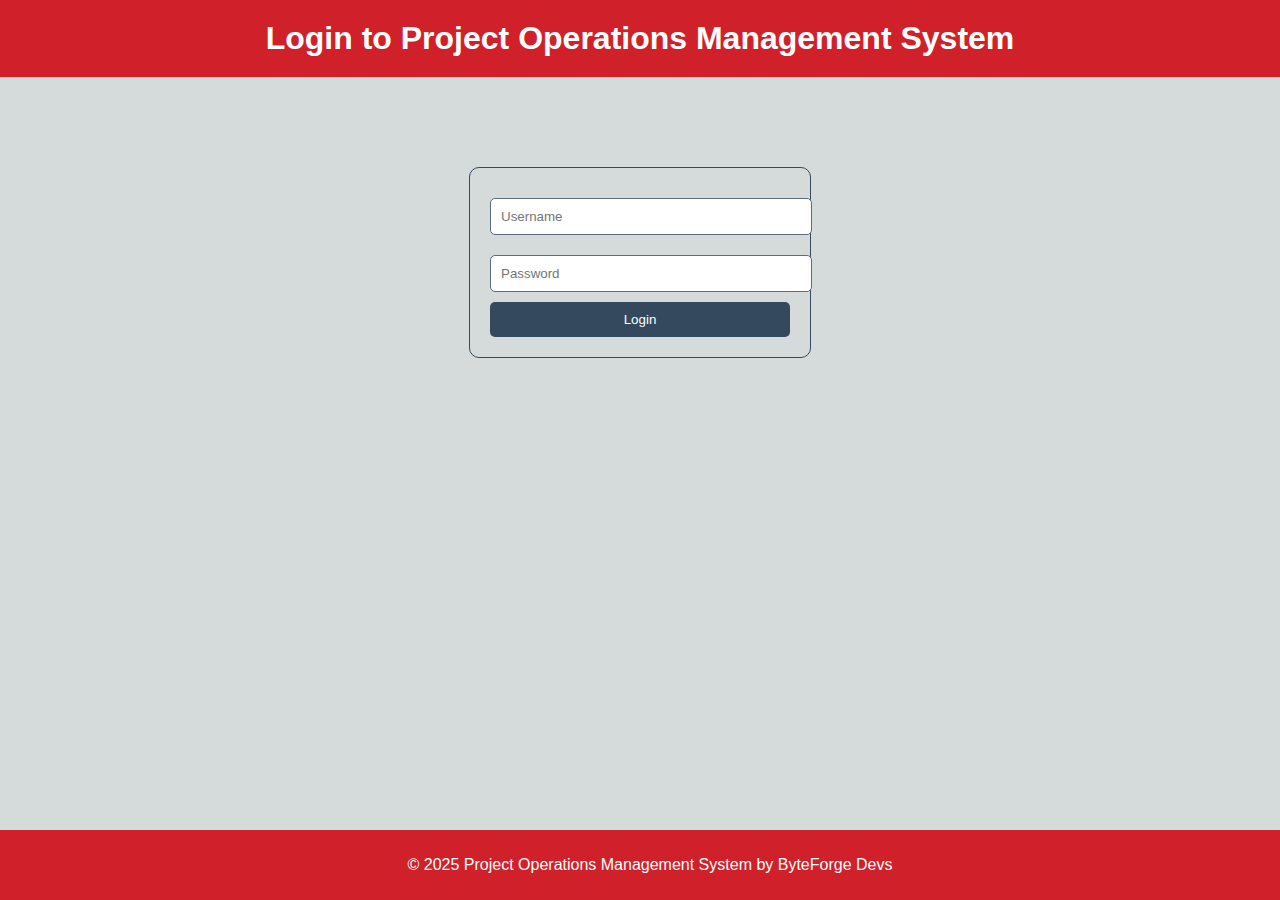
==== index.html @ 67410825 "Add files via upload" ====
<!DOCTYPE html>
<html lang="en">
<head>
    <meta charset="UTF-8">
    <meta name="viewport" content="width=device-width, initial-scale=1.0">
    <title>POMS - Login</title>
    <link rel="stylesheet" href="css/style.css">
</head>
<body>
    <header>
        <h1>Login to Project Operations Management System</h1>
    </header>
    <main>
        <div class="login-form">
            <input type="text" id="username" placeholder="Username" required>
            <input type="password" id="password" placeholder="Password" required>
            <button id="login-button">Login</button>
        </div>
    </main>
    <footer>
        <p>&copy; 2025 Project Operations Management System by ByteForge Devs</p>
    </footer>
    <style>
        .login-form {
            max-width: 300px;
            margin: 50px auto;
            padding: 20px;
            border: 1px solid #34495E;
            border-radius: 10px;
            background-color: #D5DBDB;
        }
        .login-form input {
            width: 100%;
            padding: 10px;
            margin: 10px 0;
            border: 1px solid #5D6D7E;
            border-radius: 5px;
        }
        .login-form button {
            width: 100%;
            padding: 10px;
            background-color: #34495E;
            color: #FFF;
            border: none;
            border-radius: 5px;
            cursor: pointer;
        }
        .login-form button:hover {
            background-color: #5D6D7E;
        }
    </style>
    <script>
        document.getElementById('login-button').addEventListener('click', function() {
            // Logic for user authentication
            alert('Login functionality to be implemented.');
        });
    </script>
</body>
</html>
---- css/style.css ----
body {
    font-family: 'Segoe UI', Tahoma, Geneva, Verdana, sans-serif;
    margin: 0;
    padding: 0;
    background-color: #D5DBDB;
}

header {
    background-color: #34495E;
    color: #FFF;
    padding: 20px;
    text-align: center;
}

h1, h2 {
    margin: 0;
}

header {
    margin-bottom: 20px; 
}

button {
    background-color: #5D6D7E;
    color: #FFF;
    border: none;
    border-radius: 5px;
    padding: 10px 15px;
    cursor: pointer;
}

button:hover {
    background-color: #34495E;
}

header {
    background-color: #4a4a4a;
    color: #fff;
    padding: 20px;
    text-align: center;
}

h1, h2 {
    margin: 0;
}

header {
    background-color: #d0212a;
    color: #fff;
    padding: 20px;
    text-align: center;
}

h1, h2 {
    margin: 0;
}

main {
    padding: 20px;
}

.nav-panel {
    width: 200px;
    background-color: #34495E;
    padding: 15px;
    box-shadow: 2px 0 5px rgba(0,0,0,0.1);
    height: 100vh;
    position: fixed;
    border-radius: 15px;
}

.nav-panel h2 {
    margin-top: 0;
    color: #fff;
}

.nav-panel ul {
    list-style-type: none;
    padding: 0;
}

.nav-panel ul li {
    margin: 10px 0;
}

.nav-panel ul li a {
    text-decoration: none;
    color: #fff;
}

.nav-panel ul li a:hover {
    text-decoration: underline;
}

.content {
    margin-left: 220px; 
    padding: 20px;
    flex-grow: 1;
}

.card {
    background-color: #FFF;
    border-radius: 10px;
    padding: 20px;
    box-shadow: 0 2px 10px rgba(0, 0, 0, 0.1);
    margin-bottom: 20px;
}

#task-management {
    margin-top: 20px;
}

#document-storage {
    margin-top: 20px;
}

#project-overview {
    margin-top: 20px;
}

#team-collaboration {
    margin-top: 20px;
}

footer {
    text-align: center;
    padding: 10px;
    background-color: #d0212a;
    color: #fff;
    position: fixed;
    width: 100%;
    bottom: 0;
}
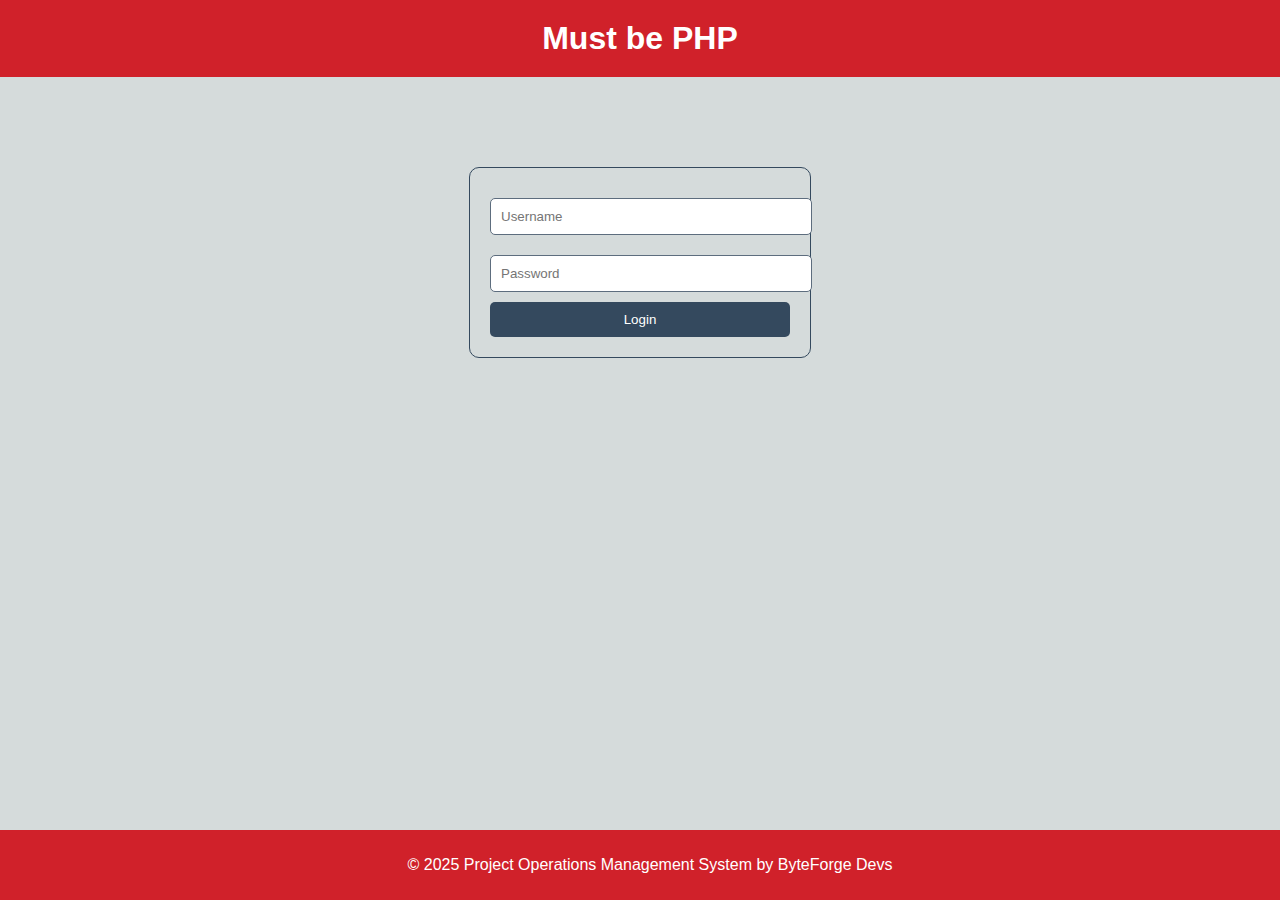
==== commit fbbbf32d: "Deo first test commit" ====
--- a/index.html
+++ b/index.html
@@ -8,7 +8,7 @@
 </head>
 <body>
     <header>
-        <h1>Login to Project Operations Management System</h1>
+        <h1>Must be PHP</h1>
     </header>
     <main>
         <div class="login-form">
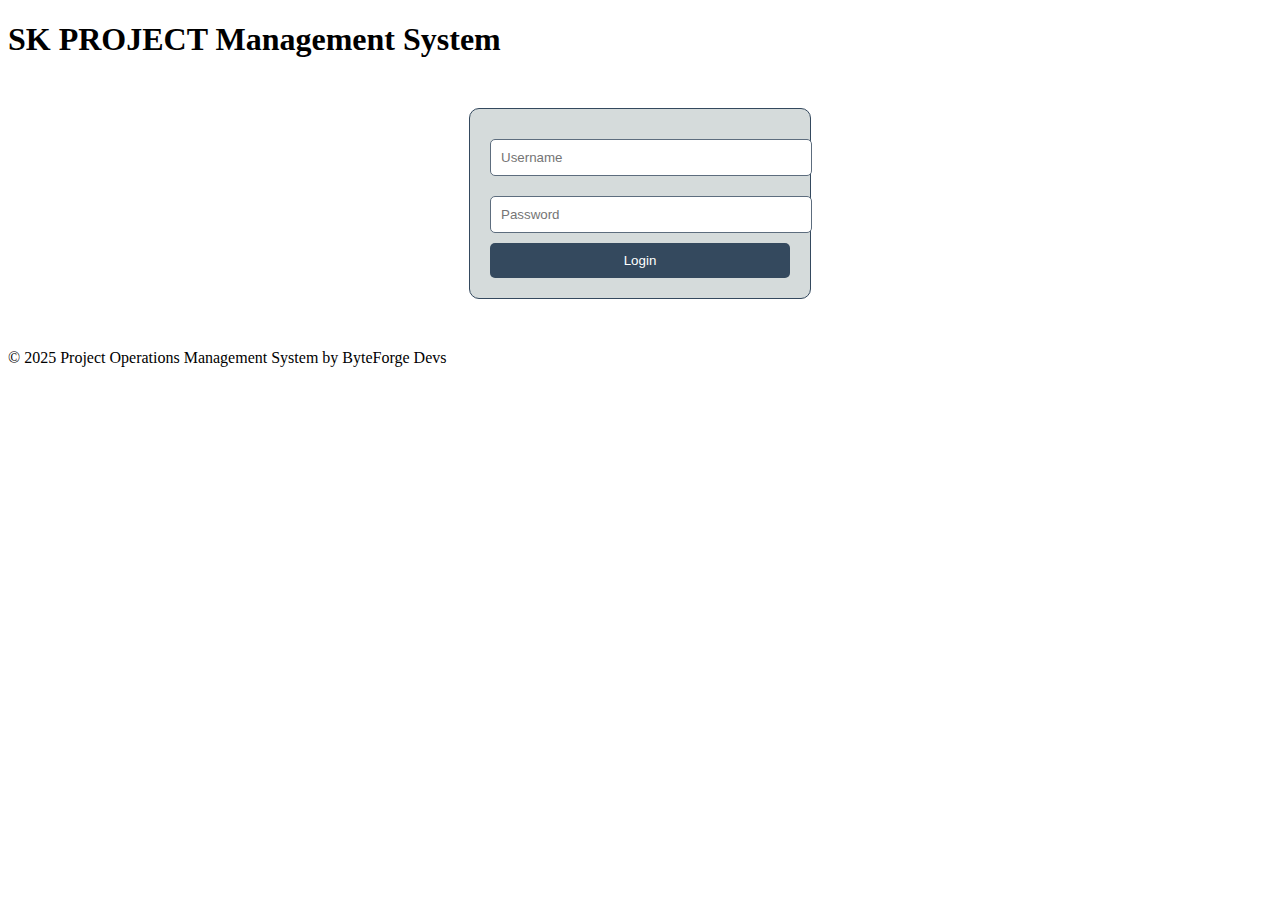
==== commit 5b4a586c: "Added Pictures for Login page" ====
--- a/index.html
+++ b/index.html
@@ -1,59 +1,70 @@
 <!DOCTYPE html>
 <html lang="en">
-<head>
-    <meta charset="UTF-8">
-    <meta name="viewport" content="width=device-width, initial-scale=1.0">
+  <head>
+    <meta charset="UTF-8" />
+    <meta name="viewport" content="width=device-width, initial-scale=1.0" />
     <title>POMS - Login</title>
-    <link rel="stylesheet" href="css/style.css">
-</head>
-<body>
+    <link rel="stylesheet" href="design/css/style.css" />
+  </head>
+  <body>
     <header>
-        <h1>Must be PHP</h1>
+      <h1>SK PROJECT Management System</h1>
     </header>
     <main>
-        <div class="login-form">
-            <input type="text" id="username" placeholder="Username" required>
-            <input type="password" id="password" placeholder="Password" required>
-            <button id="login-button">Login</button>
-        </div>
+      <div class="login-form">
+        <input type="text" id="username" placeholder="Username" required />
+        <input type="password" id="password" placeholder="Password" required />
+        <button id="login-button">Login</button>
+      </div>
     </main>
     <footer>
-        <p>&copy; 2025 Project Operations Management System by ByteForge Devs</p>
+      <p>&copy; 2025 Project Operations Management System by ByteForge Devs</p>
     </footer>
     <style>
-        .login-form {
-            max-width: 300px;
-            margin: 50px auto;
-            padding: 20px;
-            border: 1px solid #34495E;
-            border-radius: 10px;
-            background-color: #D5DBDB;
-        }
-        .login-form input {
-            width: 100%;
-            padding: 10px;
-            margin: 10px 0;
-            border: 1px solid #5D6D7E;
-            border-radius: 5px;
-        }
-        .login-form button {
-            width: 100%;
-            padding: 10px;
-            background-color: #34495E;
-            color: #FFF;
-            border: none;
-            border-radius: 5px;
-            cursor: pointer;
-        }
-        .login-form button:hover {
-            background-color: #5D6D7E;
-        }
+      .login-form {
+        max-width: 300px;
+        margin: 50px auto;
+        padding: 20px;
+        border: 1px solid #34495e;
+        border-radius: 10px;
+        background-color: #d5dbdb;
+      }
+      .login-form input {
+        width: 100%;
+        padding: 10px;
+        margin: 10px 0;
+        border: 1px solid #5d6d7e;
+        border-radius: 5px;
+      }
+      .login-form button {
+        width: 100%;
+        padding: 10px;
+        background-color: #34495e;
+        color: #fff;
+        border: none;
+        border-radius: 5px;
+        cursor: pointer;
+      }
+      .login-form button:hover {
+        background-color: #5d6d7e;
+      }
     </style>
     <script>
-        document.getElementById('login-button').addEventListener('click', function() {
-            // Logic for user authentication
-            alert('Login functionality to be implemented.');
+      document
+        .getElementById("login-button")
+        .addEventListener("click", function () {
+          // Logic for user authentication
+          alert("Login functionality to be implemented.");
         });
     </script>
-</body>
+  </body>
 </html>
+<!DOCTYPE html>
+<html lang="en">
+  <head>
+    <meta charset="UTF-8" />
+    <meta name="viewport" content="width=device-width, initial-scale=1.0" />
+    <title>Sangguniang Kabataan</title>
+  </head>
+  <body></body>
+</html>
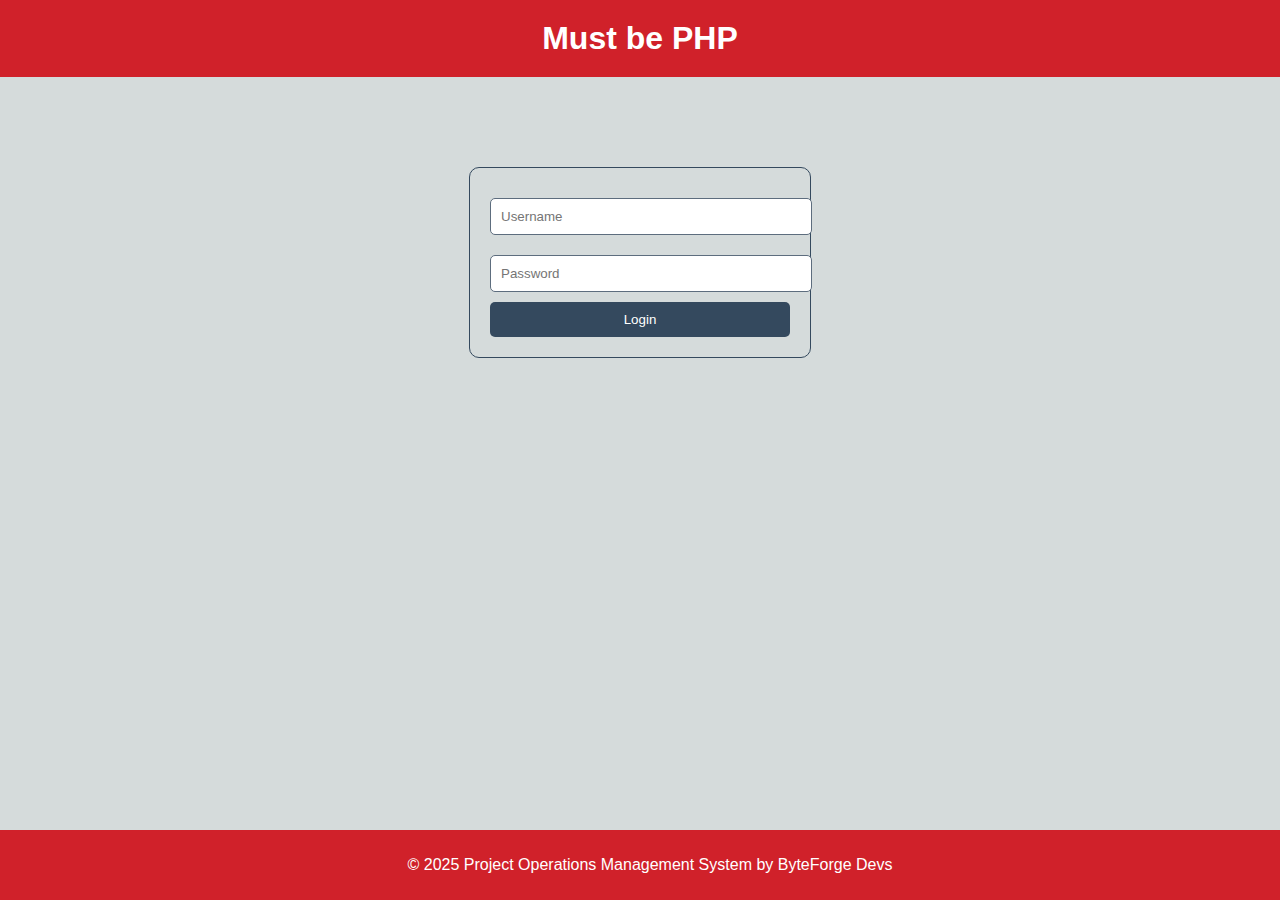
==== commit ed353878: "Added PHP Files" ====
--- a/index.html
+++ b/index.html
@@ -1,70 +1,70 @@
 <!DOCTYPE html>
 <html lang="en">
-  <head>
-    <meta charset="UTF-8" />
-    <meta name="viewport" content="width=device-width, initial-scale=1.0" />
+<head>
+    <meta charset="UTF-8">
+    <meta name="viewport" content="width=device-width, initial-scale=1.0">
     <title>POMS - Login</title>
-    <link rel="stylesheet" href="design/css/style.css" />
-  </head>
-  <body>
+    <link rel="stylesheet" href="css/style.css">
+</head>
+<body>
     <header>
-      <h1>SK PROJECT Management System</h1>
+        <h1>Must be PHP</h1>
     </header>
     <main>
-      <div class="login-form">
-        <input type="text" id="username" placeholder="Username" required />
-        <input type="password" id="password" placeholder="Password" required />
-        <button id="login-button">Login</button>
-      </div>
+        <div class="login-form">
+            <input type="text" id="username" placeholder="Username" required>
+            <input type="password" id="password" placeholder="Password" required>
+            <button id="login-button">Login</button>
+        </div>
     </main>
     <footer>
-      <p>&copy; 2025 Project Operations Management System by ByteForge Devs</p>
+        <p>&copy; 2025 Project Operations Management System by ByteForge Devs</p>
     </footer>
     <style>
-      .login-form {
-        max-width: 300px;
-        margin: 50px auto;
-        padding: 20px;
-        border: 1px solid #34495e;
-        border-radius: 10px;
-        background-color: #d5dbdb;
-      }
-      .login-form input {
-        width: 100%;
-        padding: 10px;
-        margin: 10px 0;
-        border: 1px solid #5d6d7e;
-        border-radius: 5px;
-      }
-      .login-form button {
-        width: 100%;
-        padding: 10px;
-        background-color: #34495e;
-        color: #fff;
-        border: none;
-        border-radius: 5px;
-        cursor: pointer;
-      }
-      .login-form button:hover {
-        background-color: #5d6d7e;
-      }
+        .login-form {
+            max-width: 300px;
+            margin: 50px auto;
+            padding: 20px;
+            border: 1px solid #34495E;
+            border-radius: 10px;
+            background-color: #D5DBDB;
+        }
+        .login-form input {
+            width: 100%;
+            padding: 10px;
+            margin: 10px 0;
+            border: 1px solid #5D6D7E;
+            border-radius: 5px;
+        }
+        .login-form button {
+            width: 100%;
+            padding: 10px;
+            background-color: #34495E;
+            color: #FFF;
+            border: none;
+            border-radius: 5px;
+            cursor: pointer;
+        }
+        .login-form button:hover {
+            background-color: #5D6D7E;
+        }
     </style>
     <script>
-      document
-        .getElementById("login-button")
-        .addEventListener("click", function () {
-          // Logic for user authentication
-          alert("Login functionality to be implemented.");
+        document.getElementById('login-button').addEventListener('click', function() {
+            // Logic for user authentication
+            alert('Login functionality to be implemented.');
         });
     </script>
-  </body>
+</body>
 </html>
 <!DOCTYPE html>
 <html lang="en">
-  <head>
-    <meta charset="UTF-8" />
-    <meta name="viewport" content="width=device-width, initial-scale=1.0" />
+<head>
+    <meta charset="UTF-8">
+    <meta name="viewport" content="width=device-width, initial-scale=1.0">
     <title>Sangguniang Kabataan</title>
-  </head>
-  <body></body>
-</html>
+</head>
+<body>
+    
+</body>
+</html>--- a/css/style.css
+++ b/css/style.css
@@ -0,0 +1,133 @@
+body {
+    font-family: 'Segoe UI', Tahoma, Geneva, Verdana, sans-serif;
+    margin: 0;
+    padding: 0;
+    background-color: #D5DBDB;
+}
+
+header {
+    background-color: #34495E;
+    color: #FFF;
+    padding: 20px;
+    text-align: center;
+}
+
+h1, h2 {
+    margin: 0;
+}
+
+header {
+    margin-bottom: 20px; 
+}
+
+button {
+    background-color: #5D6D7E;
+    color: #FFF;
+    border: none;
+    border-radius: 5px;
+    padding: 10px 15px;
+    cursor: pointer;
+}
+
+button:hover {
+    background-color: #34495E;
+}
+
+header {
+    background-color: #4a4a4a;
+    color: #fff;
+    padding: 20px;
+    text-align: center;
+}
+
+h1, h2 {
+    margin: 0;
+}
+
+header {
+    background-color: #d0212a;
+    color: #fff;
+    padding: 20px;
+    text-align: center;
+}
+
+h1, h2 {
+    margin: 0;
+}
+
+main {
+    padding: 20px;
+}
+
+.nav-panel {
+    width: 200px;
+    background-color: #34495E;
+    padding: 15px;
+    box-shadow: 2px 0 5px rgba(0,0,0,0.1);
+    height: 100vh;
+    position: fixed;
+    border-radius: 15px;
+}
+
+.nav-panel h2 {
+    margin-top: 0;
+    color: #fff;
+}
+
+.nav-panel ul {
+    list-style-type: none;
+    padding: 0;
+}
+
+.nav-panel ul li {
+    margin: 10px 0;
+}
+
+.nav-panel ul li a {
+    text-decoration: none;
+    color: #fff;
+}
+
+.nav-panel ul li a:hover {
+    text-decoration: underline;
+}
+
+.content {
+    margin-left: 220px; 
+    padding: 20px;
+    flex-grow: 1;
+}
+
+.card {
+    background-color: #FFF;
+    border-radius: 10px;
+    padding: 20px;
+    box-shadow: 0 2px 10px rgba(0, 0, 0, 0.1);
+    margin-bottom: 20px;
+}
+
+#task-management {
+    margin-top: 20px;
+}
+
+#document-storage {
+    margin-top: 20px;
+}
+
+#project-overview {
+    margin-top: 20px;
+}
+
+#team-collaboration {
+    margin-top: 20px;
+}
+
+footer {
+    text-align: center;
+    padding: 10px;
+    background-color: #d0212a;
+    color: #fff;
+    position: fixed;
+    width: 100%;
+    bottom: 0;
+}
